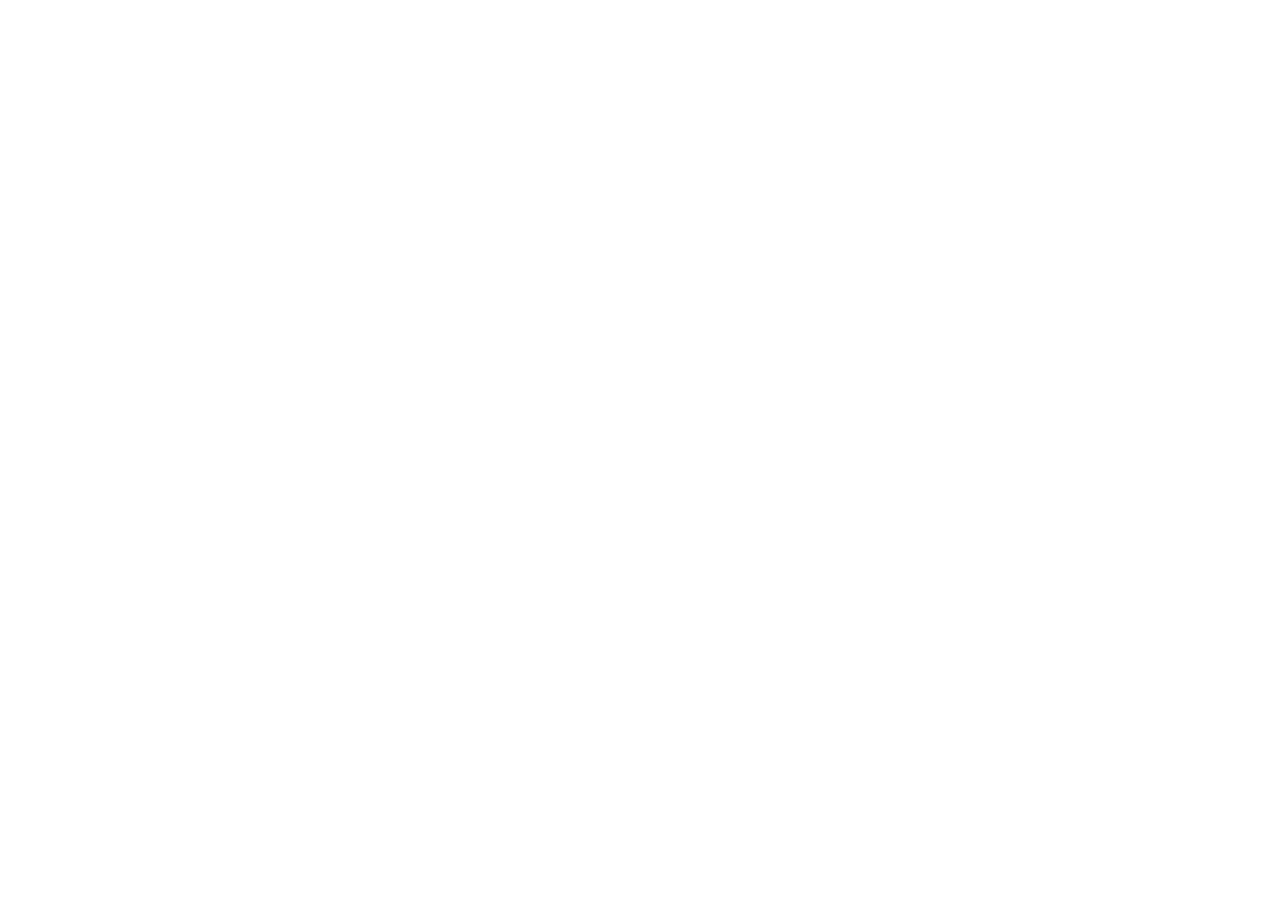
==== HTML/Index.html @ 28397e09 "criação (podendo-ter-modif)" ====
<!DOCTYPE html>
<html lang="pt-br">
<head>
    <meta charset="UTF-8">
    <meta name="viewport" content="width=device-width, initial-scale=1.0">
    <title>Valorant_Codex</title>
</head>
<body>
    
</body>
</html>
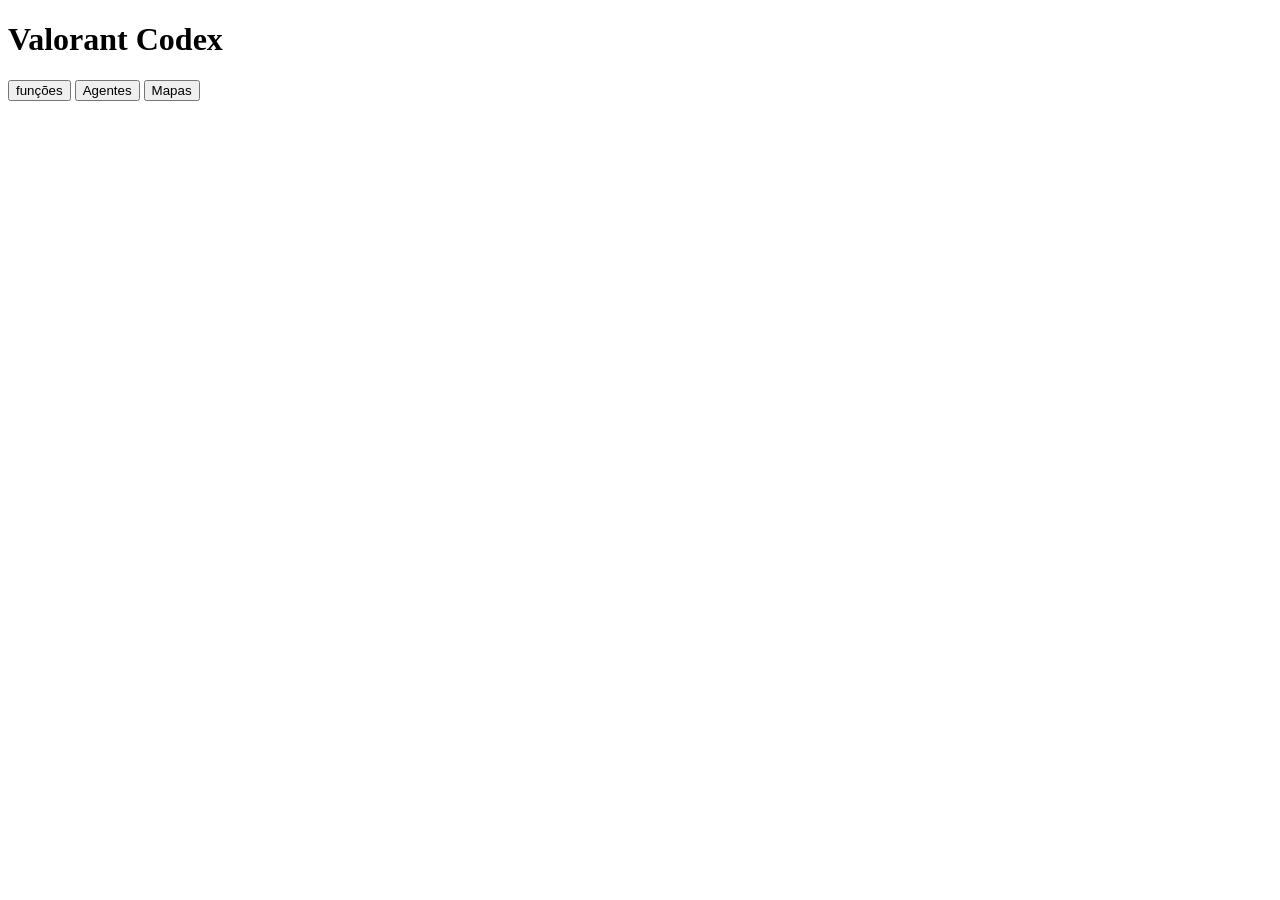
==== commit 3135271f: "adicao-de-botoes" ====
--- a/HTML/Index.html
+++ b/HTML/Index.html
@@ -6,6 +6,12 @@
     <title>Valorant_Codex</title>
 </head>
 <body>
-    
+    <h1>Valorant Codex</h1>
+    <div class="filtros">
+        <button>funções</button>
+        <button>Agentes</button>
+        <button>Mapas</button>
+
+    </div>
 </body>
 </html>
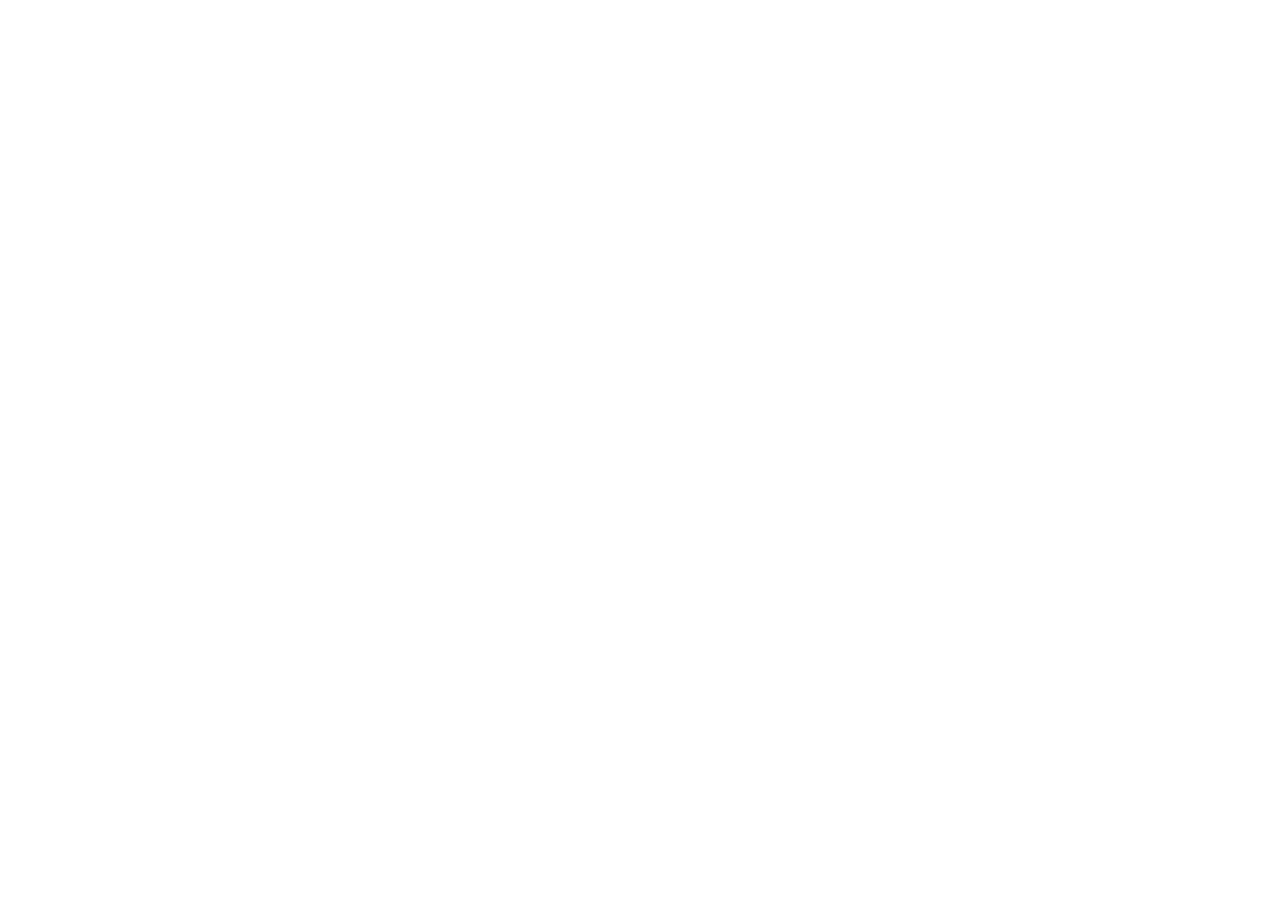
==== commit 85c6561b: "Resetando tudo - 05/05" ====
--- a/HTML/Index.html
+++ b/HTML/Index.html
@@ -3,15 +3,11 @@
 <head>
     <meta charset="UTF-8">
     <meta name="viewport" content="width=device-width, initial-scale=1.0">
+    <link rel="stylesheet" href="../css/index.css">
     <title>Valorant_Codex</title>
 </head>
 <body>
-    <h1>Valorant Codex</h1>
-    <div class="filtros">
-        <button>funções</button>
-        <button>Agentes</button>
-        <button>Mapas</button>
-
-    </div>
+    
+    <script src="../js/index.js"></script>
 </body>
 </html>
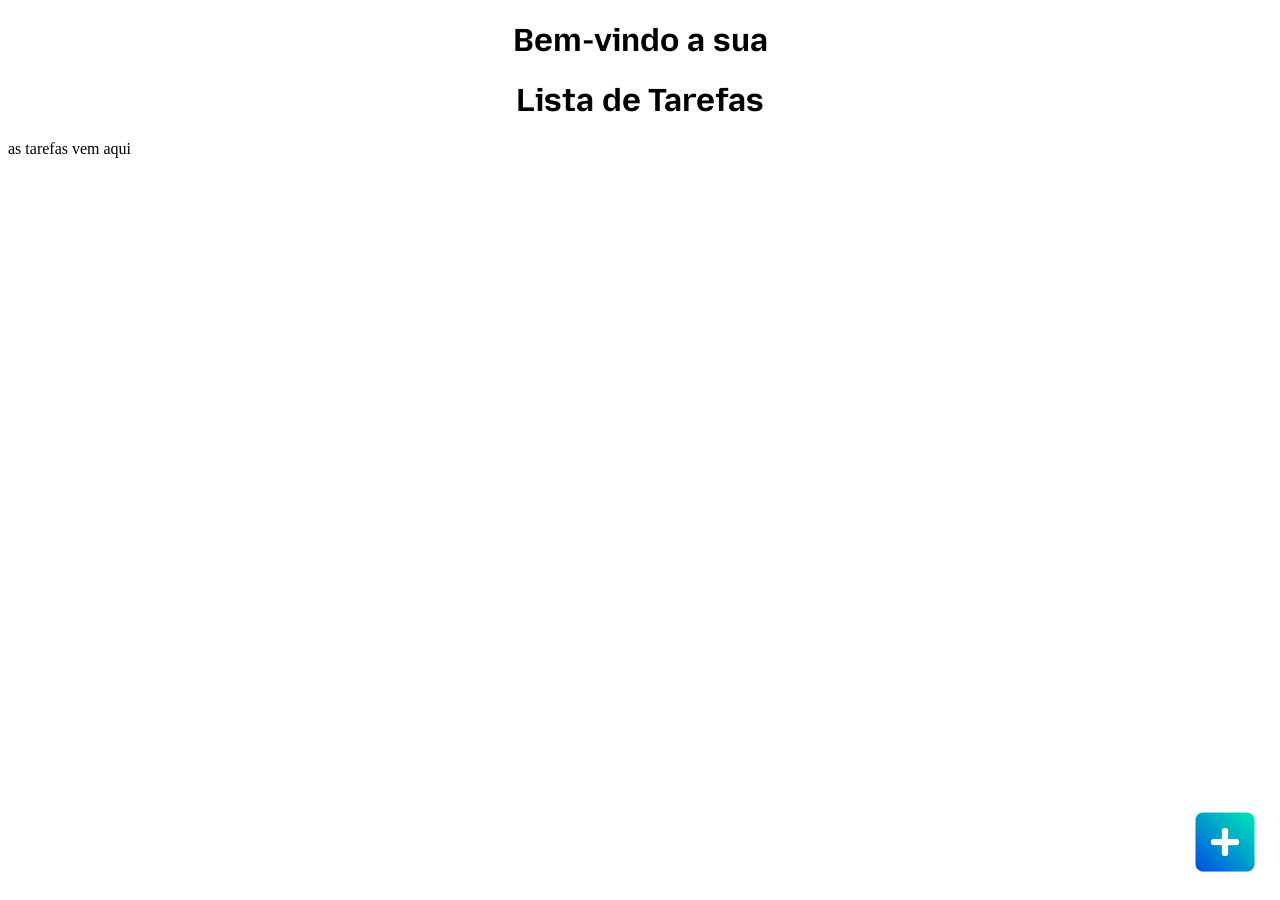
==== commit 0ad54be6: "botao de adicionar tarefa e aba de inserção de itens (versão teste) funcionando - 07/05" ====
--- a/HTML/Index.html
+++ b/HTML/Index.html
@@ -4,10 +4,45 @@
     <meta charset="UTF-8">
     <meta name="viewport" content="width=device-width, initial-scale=1.0">
     <link rel="stylesheet" href="../css/index.css">
-    <title>Valorant_Codex</title>
+    <title>Lista de Tarefas</title>
 </head>
 <body>
-    
+    <header>
+        <h1>Bem-vindo a sua</h1>
+        <h1 id="main_h1">Lista de Tarefas</h1>
+    </header>
+    <main>
+        as tarefas vem aqui
+    </main>
+
+    <footer>
+        <button class="btn-img" id="abrirModal" onclick=""><img src="../img/botao_Add.png" alt="botão de adicionar tarefa"></button>
+    </footer>
+    <dialog id="modal">
+        <button id="fecharModal">X</button>
+
+        <h1>Adicionar Tarefa</h1>
+
+        <div class="tarefa">
+           <label for="">Tarefa: </label>
+            <input type="text" name="texto-tarefa" id="tarefa"> 
+        </div>
+        <div class="categoria">
+            <label for="category">Categoria: </label>
+            <div>
+                <input type="radio" name="categoria" id="urgente" value="Urgente">
+                Urgente
+            </div>
+            <div>
+                <input type="radio" name="categoria" id="normal" value="Normal"> Normal
+            </div>
+            <div>
+                <input type="radio" name="categoria" id="anyMoment" value="Qualquer momento"> Qualquer momento
+            </div>
+        </div>
+
+    </dialog>
+
     <script src="../js/index.js"></script>
 </body>
 </html>
--- a/css/index.css
+++ b/css/index.css
@@ -0,0 +1,67 @@
+@import url('https://fonts.googleapis.com/css2?family=Mozilla+Text:wght@200..700&family=Noto+Sans+Display:ital,wght@0,100..900;1,100..900&display=swap');
+
+header h1{
+    text-align: center;
+    font-family: "Mozilla Text", sans-serif;
+    font-weight: 1000;
+}
+
+
+dialog {
+    border: none;
+    border-radius: 8px;
+    padding: 40px;
+    width: 300px;
+    box-shadow: 0 4px 10px rgba(0,0,0,0.3);
+    position: fixed;
+    top: 50%;
+    left: 50%;
+    transform: translate(-100%, -110%);
+    z-index: 1000;
+
+    transition: 0.5s ease-in;
+}
+
+dialog::backdrop {
+    background-color: rgba(0, 0, 0, 0.5);
+    transition: 0.5s ease-out;
+}
+
+dialog h1{
+    padding: 10px;
+    margin-bottom: 40px;
+
+    text-align: center;
+    border-radius: 10px;
+    font-family: 'Segoe UI', Tahoma, Geneva, Verdana, sans-serif;
+
+}
+
+footer .btn-img img{
+    width: 70px;
+}
+
+footer .btn-img{
+    border: none;
+    background: transparent;
+    padding: 0;
+    cursor: pointer;
+    outline: none;
+
+    position: fixed;
+    bottom: 20px;
+    right: 20px;
+}
+
+.categoria{
+    display: flex;
+    flex-direction: column;
+}
+
+.transicao_abrir_modal{
+    transition: 0.5s ease-in; 
+}
+
+.transicao_fechar_modal{
+    transition: 0.5s ease-out;
+}
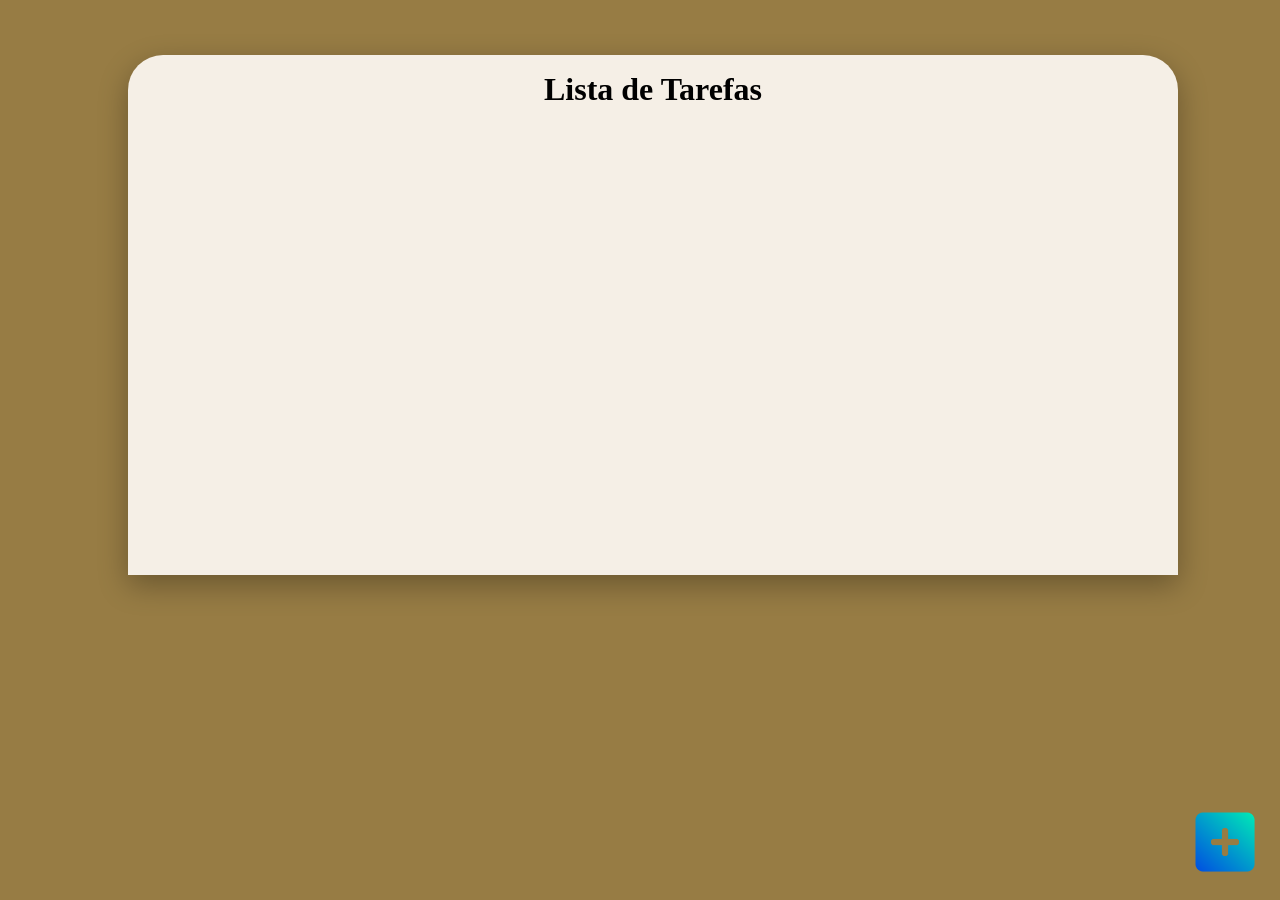
==== commit da68cca1: "modificação-09/05" ====
--- a/HTML/Index.html
+++ b/HTML/Index.html
@@ -7,13 +7,15 @@
     <title>Lista de Tarefas</title>
 </head>
 <body>
-    <header>
-        <h1>Bem-vindo a sua</h1>
-        <h1 id="main_h1">Lista de Tarefas</h1>
-    </header>
-    <main>
-        as tarefas vem aqui
-    </main>
+    
+<div class="conteiner">
+    <div id="informações"> 
+        <h1>Lista de Tarefas</h1>
+    </div>
+</div>
+
+    
+
 
     <footer>
         <button class="btn-img" id="abrirModal" onclick=""><img src="../img/botao_Add.png" alt="botão de adicionar tarefa"></button>
--- a/css/index.css
+++ b/css/index.css
@@ -3,9 +3,57 @@
 header h1{
     text-align: center;
     font-family: "Mozilla Text", sans-serif;
-    font-weight: 1000;
+
 }
 
+body{
+    background-color: #977c44;
+}
+
+body .conteiner{
+    display: FIXED;
+    justify-content: center;
+    align-items: center;
+    background-color: #f5efe6;
+    font-family: 'open sans';
+    
+}
+
+
+div#informações{
+    display: flex;
+    align-items: center;
+    justify-content: center;
+    margin-bottom: 43%;
+
+}
+
+*{
+    margin: 0;
+    padding: 0;
+    box-sizing: border-box;
+}
+
+.div {
+    display: flex;
+    flex-direction: column;
+    align-items: center;
+    justify-content: center;
+}
+
+.conteiner{
+     display: flex;
+    width: 1050px;
+    height: 520px;
+    margin-left: 10%;
+    margin-top: 55px;
+    background-color: #ece8e1;
+    border-radius: 35px;
+    border-bottom-left-radius: 0px;
+    border-bottom-right-radius: 0px;
+    box-shadow: 0  10px 30px rgba(0,0,0,0.3);
+
+}
 
 dialog {
     border: none;
@@ -47,7 +95,6 @@
     padding: 0;
     cursor: pointer;
     outline: none;
-
     position: fixed;
     bottom: 20px;
     right: 20px;
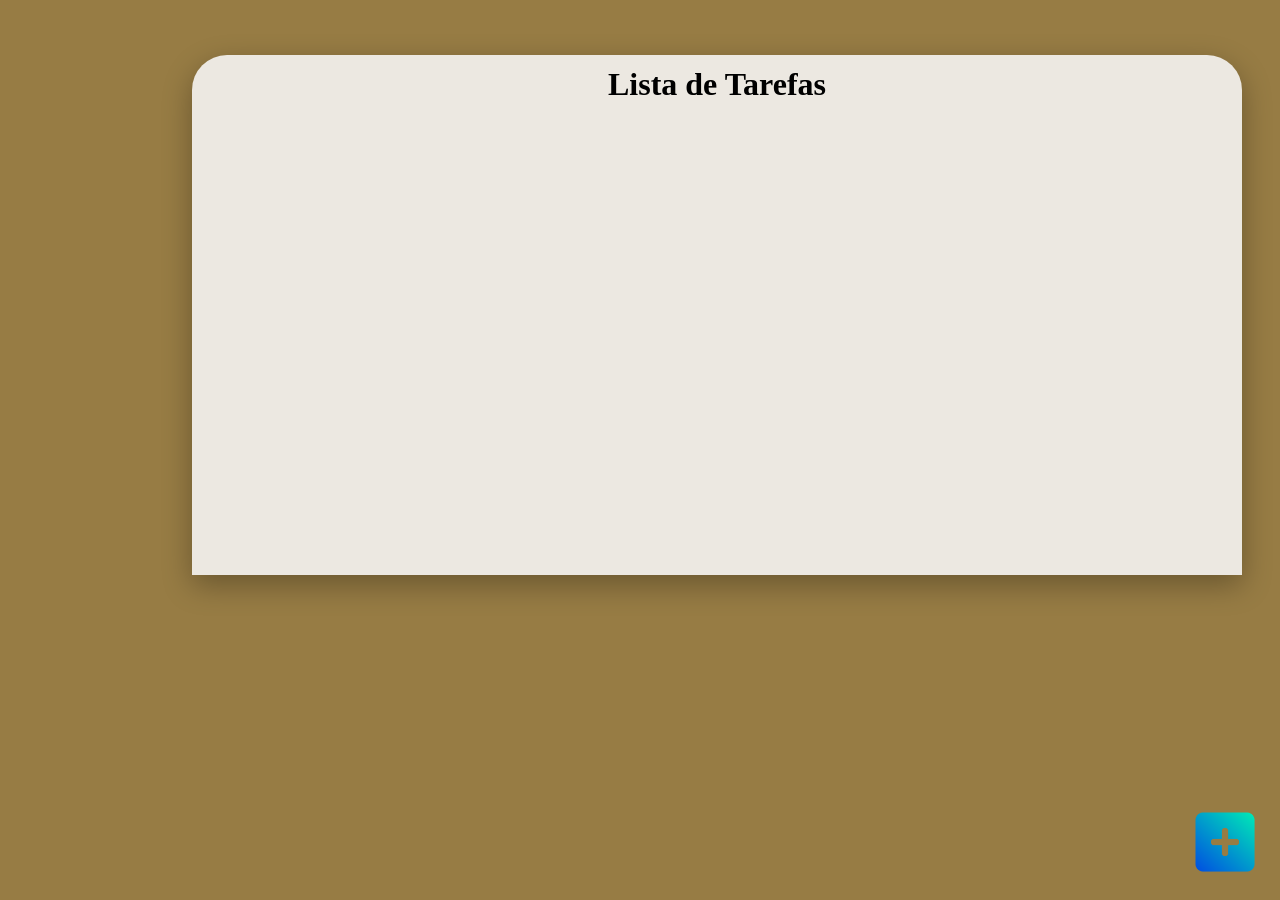
==== commit e6ee9e13: "pra ver se ta no mei - 11/05" ====
--- a/HTML/Index.html
+++ b/HTML/Index.html
@@ -7,12 +7,13 @@
     <title>Lista de Tarefas</title>
 </head>
 <body>
-    
-<div class="conteiner">
-    <div id="informações"> 
-        <h1>Lista de Tarefas</h1>
-    </div>
-</div>
+
+    <main id="tasks">
+        <div class="conteiner"> 
+            <h1>Lista de Tarefas</h1>
+        </div> 
+    </main>
+
 
     
 
--- a/css/index.css
+++ b/css/index.css
@@ -1,4 +1,15 @@
 @import url('https://fonts.googleapis.com/css2?family=Mozilla+Text:wght@200..700&family=Noto+Sans+Display:ital,wght@0,100..900;1,100..900&display=swap');
+
+*{
+    margin: 0;
+    padding: 0;
+    box-sizing: border-box;
+}
+
+body{
+    background-color: #977c44;
+}
+
 
 header h1{
     text-align: center;
@@ -6,54 +17,32 @@
 
 }
 
-body{
-    background-color: #977c44;
+#tasks{
+    margin-left: 15%;
+    align-items: center;
 }
 
-body .conteiner{
-    display: FIXED;
+.conteiner{
+    display: flex;
+    width: 1050px;
+    height: 520px;
+
     justify-content: center;
-    align-items: center;
-    background-color: #f5efe6;
-    font-family: 'open sans';
-    
+
+    margin-top: 55px;
+
+    padding-top: 1%;
+
+    background-color: #ece8e1;
+
+    border-radius: 35px;
+    border-bottom-left-radius: 0px;
+    border-bottom-right-radius: 0px;
+
+    box-shadow: 0  10px 30px rgba(0,0,0,0.3);
 }
 
 
-div#informações{
-    display: flex;
-    align-items: center;
-    justify-content: center;
-    margin-bottom: 43%;
-
-}
-
-*{
-    margin: 0;
-    padding: 0;
-    box-sizing: border-box;
-}
-
-.div {
-    display: flex;
-    flex-direction: column;
-    align-items: center;
-    justify-content: center;
-}
-
-.conteiner{
-     display: flex;
-    width: 1050px;
-    height: 520px;
-    margin-left: 10%;
-    margin-top: 55px;
-    background-color: #ece8e1;
-    border-radius: 35px;
-    border-bottom-left-radius: 0px;
-    border-bottom-right-radius: 0px;
-    box-shadow: 0  10px 30px rgba(0,0,0,0.3);
-
-}
 
 dialog {
     border: none;
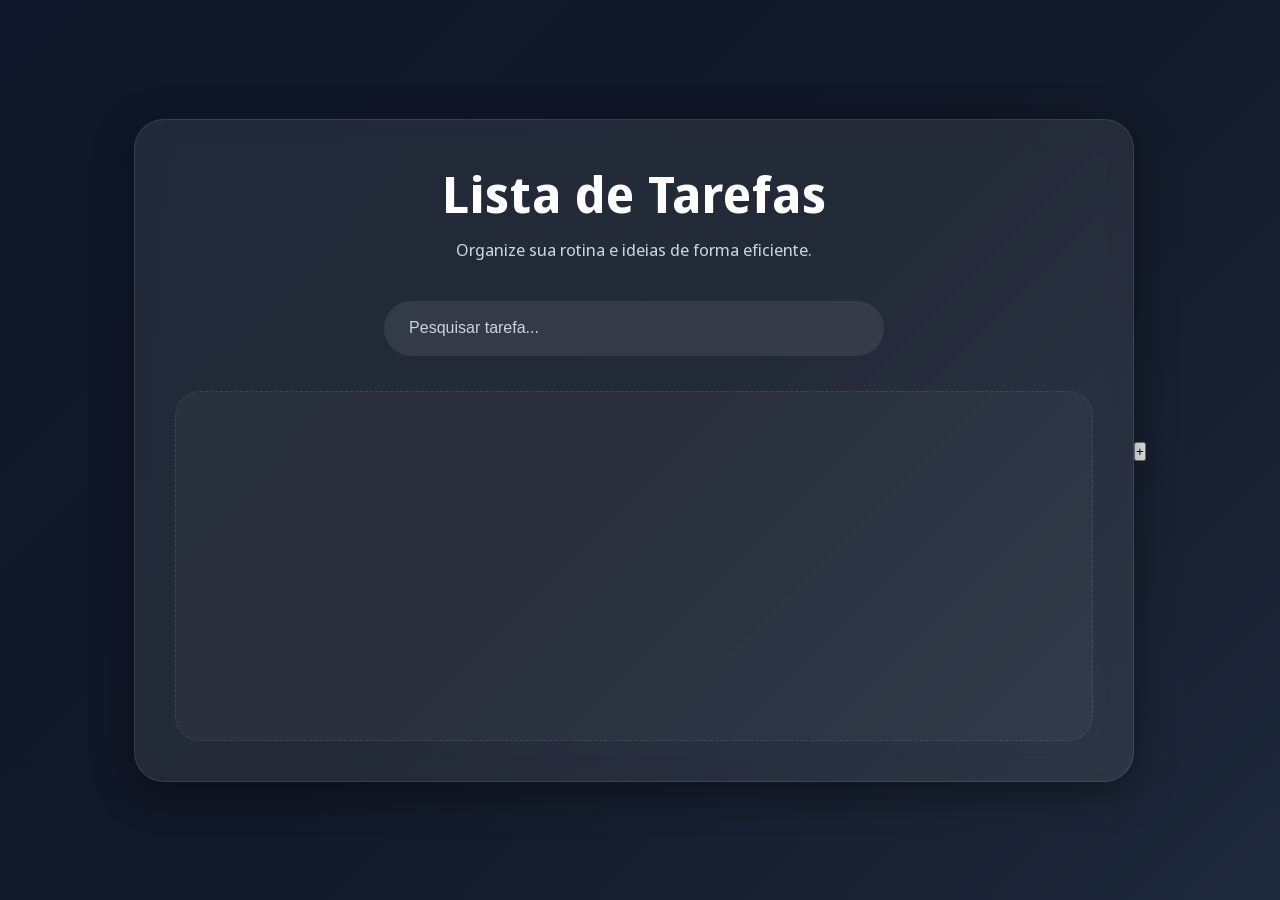
==== commit faab239c: "o-botão-roda 12/05" ====
--- a/HTML/Index.html
+++ b/HTML/Index.html
@@ -5,22 +5,51 @@
     <meta name="viewport" content="width=device-width, initial-scale=1.0">
     <link rel="stylesheet" href="../css/index.css">
     <title>Lista de Tarefas</title>
+    
+    <style>
+        .pesquisa{
+            width: 100%;
+            padding: 10px;
+            border: none;
+            border-radius: 5px;
+            box-shadow: 0 0 10px rgba(0,0,0,0.1);
+        }
+    </style>
 </head>
 <body>
 
+    <main
+
     <main id="tasks">
-        <div class="conteiner"> 
-            <h1>Lista de Tarefas</h1>
-        </div> 
+
+        <div class="conteiner">
+
+            <div class="topo">
+                <h1>Lista de Tarefas</h1>
+                <p>Organize sua rotina e ideias de forma eficiente.</p>
+            </div>
+
+            <div class="search-area">
+                <input 
+                    type="text" 
+                    class="search-box" 
+                    placeholder="Pesquisar tarefa..."
+                >
+            </div>
+
+           
+            <div class="tarefas">
+
+            </div>
+
+        </div>
+
     </main>
 
-
-    
-
-
     <footer>
-        <button class="btn-img" id="abrirModal" onclick=""><img src="../img/botao_Add.png" alt="botão de adicionar tarefa"></button>
+        <button class="btn-img" id="abrirModal" onclick="">+</button>
     </footer>
+   
     <dialog id="modal">
         <button id="fecharModal">X</button>
 
@@ -28,7 +57,7 @@
 
         <div class="tarefa">
            <label for="">Tarefa: </label>
-            <input type="text" name="texto-tarefa" id="tarefa"> 
+            <input type="text" class="pesquisa" name="texto-tarefa" id="tarefa"> 
         </div>
         <div class="categoria">
             <label for="category">Categoria: </label>
@@ -42,6 +71,8 @@
             <div>
                 <input type="radio" name="categoria" id="anyMoment" value="Qualquer momento"> Qualquer momento
             </div>
+
+            <button onclick="add_tarefa()" id=>Adicionar Tarefa</button>
         </div>
 
     </dialog>
--- a/css/index.css
+++ b/css/index.css
@@ -1,4 +1,4 @@
-@import url('https://fonts.googleapis.com/css2?family=Mozilla+Text:wght@200..700&family=Noto+Sans+Display:ital,wght@0,100..900;1,100..900&display=swap');
+@import url('https://fonts.googleapis.com/css2?family=Mozilla+Text:wght@200..700&family=Noto+Sans+Display:wght@100..900&display=swap');
 
 *{
     margin: 0;
@@ -7,97 +7,245 @@
 }
 
 body{
-    background-color: #977c44;
-}
-
-
-header h1{
+    min-height: 100vh;
+
+    display: flex;
+    justify-content: center;
+    align-items: center;
+
+    background: linear-gradient(
+        135deg,
+        #0f172a,
+        #111827,
+        #1e293b
+    );
+
+    font-family: "Noto Sans Display", sans-serif;
+    color: white;
+
+    overflow-x: hidden;
+}
+
+
+
+.conteiner{
+    width: 1000px;
+    min-height: 650px;
+
+    padding: 40px;
+
+    background: rgba(255,255,255,0.08);
+
+    border: 1px solid rgba(255,255,255,0.1);
+
+    backdrop-filter: blur(14px);
+
+    border-radius: 30px;
+
+    box-shadow: 0 10px 40px rgba(0,0,0,0.4);
+}
+
+/* TOPO */
+
+.topo{
     text-align: center;
-    font-family: "Mozilla Text", sans-serif;
-
-}
-
-#tasks{
-    margin-left: 15%;
-    align-items: center;
-}
-
-.conteiner{
+    margin-bottom: 40px;
+}
+
+.topo h1{
+    font-size: 50px;
+    font-weight: 700;
+
+    margin-bottom: 10px;
+
+    letter-spacing: 1px;
+}
+
+.topo p{
+    color: #cbd5e1;
+    font-size: 17px;
+}
+
+/* PESQUISA */
+
+.search-area{
     display: flex;
-    width: 1050px;
-    height: 520px;
-
     justify-content: center;
 
-    margin-top: 55px;
-
-    padding-top: 1%;
-
-    background-color: #ece8e1;
-
-    border-radius: 35px;
-    border-bottom-left-radius: 0px;
-    border-bottom-right-radius: 0px;
-
-    box-shadow: 0  10px 30px rgba(0,0,0,0.3);
-}
-
-
-
-dialog {
+    margin-bottom: 35px;
+}
+
+.search-box{
+    width: 500px;
+    height: 55px;
+
     border: none;
-    border-radius: 8px;
-    padding: 40px;
-    width: 300px;
-    box-shadow: 0 4px 10px rgba(0,0,0,0.3);
+    outline: none;
+
+    border-radius: 50px;
+
+    padding: 0 25px;
+
+    background: rgba(255,255,255,0.08);
+
+    color: white;
+
+    font-size: 16px;
+
+    transition: 0.3s;
+}
+
+.search-box::placeholder{
+    color: #cbd5e1;
+}
+
+.search-box:focus{
+    background: rgba(255,255,255,0.12);
+
+    box-shadow: 0 0 15px rgba(255,255,255,0.08);
+}
+
+/* ÁREA DAS TAREFAS */
+
+.tarefas{
+    width: 100%;
+    min-height: 350px;
+
+    border-radius: 25px;
+
+    background: rgba(255,255,255,0.03);
+
+    border: 1px dashed rgba(255,255,255,0.1);
+
+    padding: 25px;
+}
+
+/* BOTÃO */
+
+.btn-add:hover{
     position: fixed;
+
+    right: 35px;
+    bottom: 35px;
+
+    width: 70px;
+    height: 70px;
+
+    border: none;
+    border-radius: 50%;
+
+    background: linear-gradient(
+        135deg,
+        #6366f1,
+        #8b5cf6
+    );
+
+    color: white;
+
+    font-size: 42px;
+
+    cursor: pointer;
+
+    box-shadow: 0 10px 25px rgba(99,102,241,0.4);
+
+    transition: 0.3s;
+    transform: rotate(180deg);
+}
+
+.btn-add:hover{
+    transform: scale(1.1);
+}
+
+dialog{
+    width: 500px;
+
+    padding: 35px;
+
+    border: 1px solid rgba(255,255,255,0.1);
+    border-radius: 28px;
+
+    background: rgba(15, 23, 42, 0.95);
+
+    backdrop-filter: blur(15px);
+
+    color: white;
+
+    box-shadow: 0 15px 40px rgba(0,0,0,0.5);
+
+    position: fixed;
+
     top: 50%;
     left: 50%;
-    transform: translate(-100%, -110%);
-    z-index: 1000;
-
-    transition: 0.5s ease-in;
-}
-
-dialog::backdrop {
-    background-color: rgba(0, 0, 0, 0.5);
-    transition: 0.5s ease-out;
-}
-
-dialog h1{
-    padding: 10px;
-    margin-bottom: 40px;
-
-    text-align: center;
-    border-radius: 10px;
-    font-family: 'Segoe UI', Tahoma, Geneva, Verdana, sans-serif;
-
-}
-
-footer .btn-img img{
-    width: 70px;
-}
-
-footer .btn-img{
+
+    transform: translate(-50%, -50%);
+
+    overflow: hidden;
+}
+
+.adicionar-tarefa{
+    display: flex;
+    justify-content: center;
+    margin-top: 25px;
+}
+
+dialog::backdrop{
+    background: rgba(0, 0, 0, 0.39);
+    backdrop-filter: blur(4px);
+}
+
+#fecharModal{
+    position: absolute;
+
+    top: 18px;
+    right: 18px;
+
+    width: 38px;
+    height: 38px;
+
     border: none;
-    background: transparent;
-    padding: 0;
+    border-radius: 50%;
+
+    background: rgba(255,255,255,0.08);
+
+    color: white;
+
+    font-size: 15px;
+    font-weight: bold;
+
     cursor: pointer;
-    outline: none;
-    position: fixed;
-    bottom: 20px;
-    right: 20px;
-}
-
-.categoria{
-    display: flex;
-    flex-direction: column;
-}
-
-.transicao_abrir_modal{
-    transition: 0.5s ease-in; 
-}
-
-.transicao_fechar_modal{
-    transition: 0.5s ease-out;
+
+    transition: 0.3s;
+}
+
+#fecharModal:hover{
+    background: #ef4444;
+
+    transform: rotate(180deg);
+}
+
+
+/* RESPONSIVO */
+
+@media(max-width: 1100px){
+
+    .conteiner{
+        width: 92%;
+    }
+
+}
+
+@media(max-width: 700px){
+
+    .conteiner{
+        padding: 25px;
+    }
+
+    .topo h1{
+        font-size: 35px;
+    }
+
+    .search-box{
+        width: 100%;
+    }
+
 }
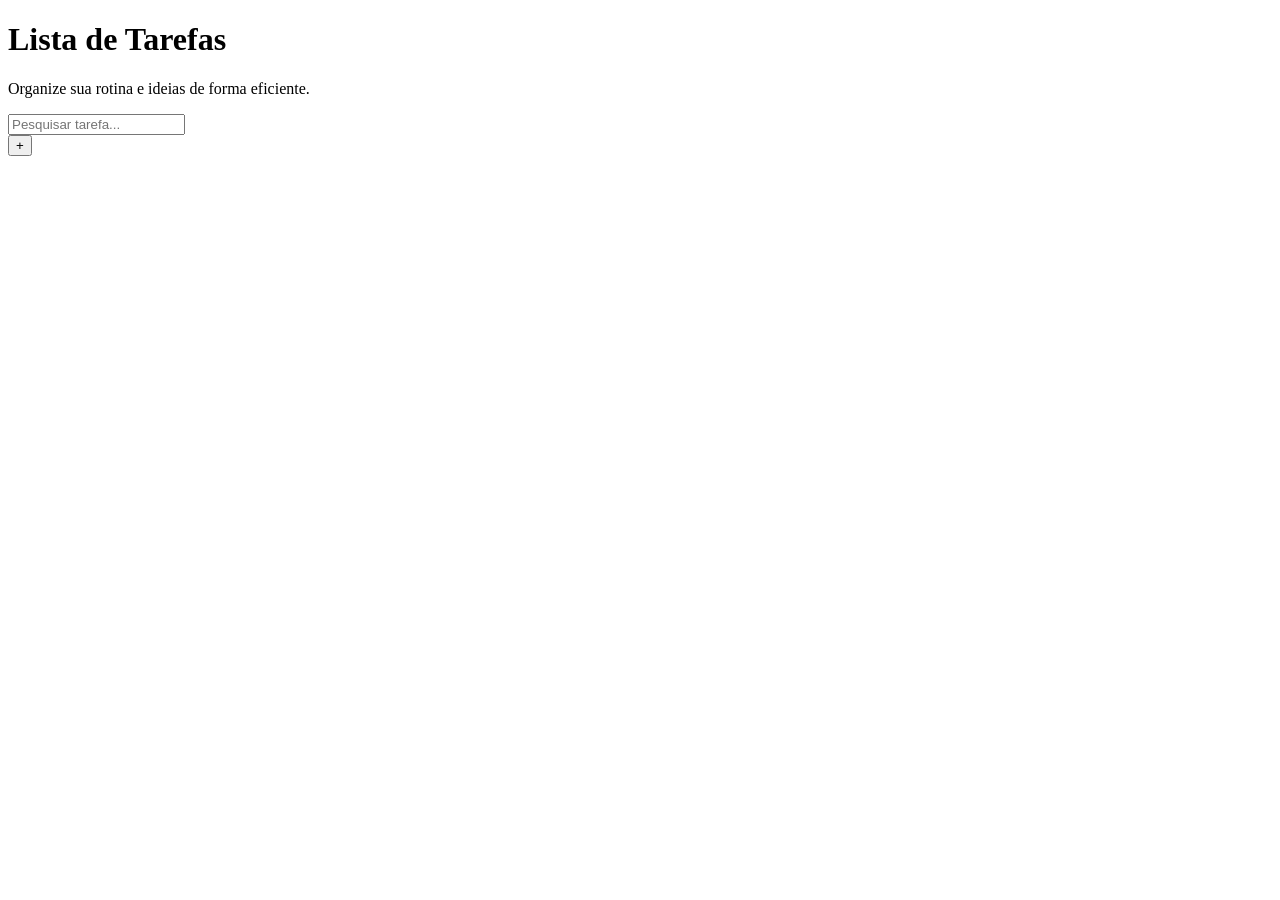
==== commit d84da93c: "MUDANÇA NO DIALOGO 12/05" ====
--- a/HTML/Index.html
+++ b/HTML/Index.html
@@ -3,7 +3,7 @@
 <head>
     <meta charset="UTF-8">
     <meta name="viewport" content="width=device-width, initial-scale=1.0">
-    <link rel="stylesheet" href="../css/index.css">
+    <link rel="stylesheet" href="./css/index.css">
     <title>Lista de Tarefas</title>
     
     <style>
@@ -17,9 +17,6 @@
     </style>
 </head>
 <body>
-
-    <main
-
     <main id="tasks">
 
         <div class="conteiner">
@@ -77,6 +74,6 @@
 
     </dialog>
 
-    <script src="../js/index.js"></script>
+    <script src="./js/index.js"></script>
 </body>
 </html>
